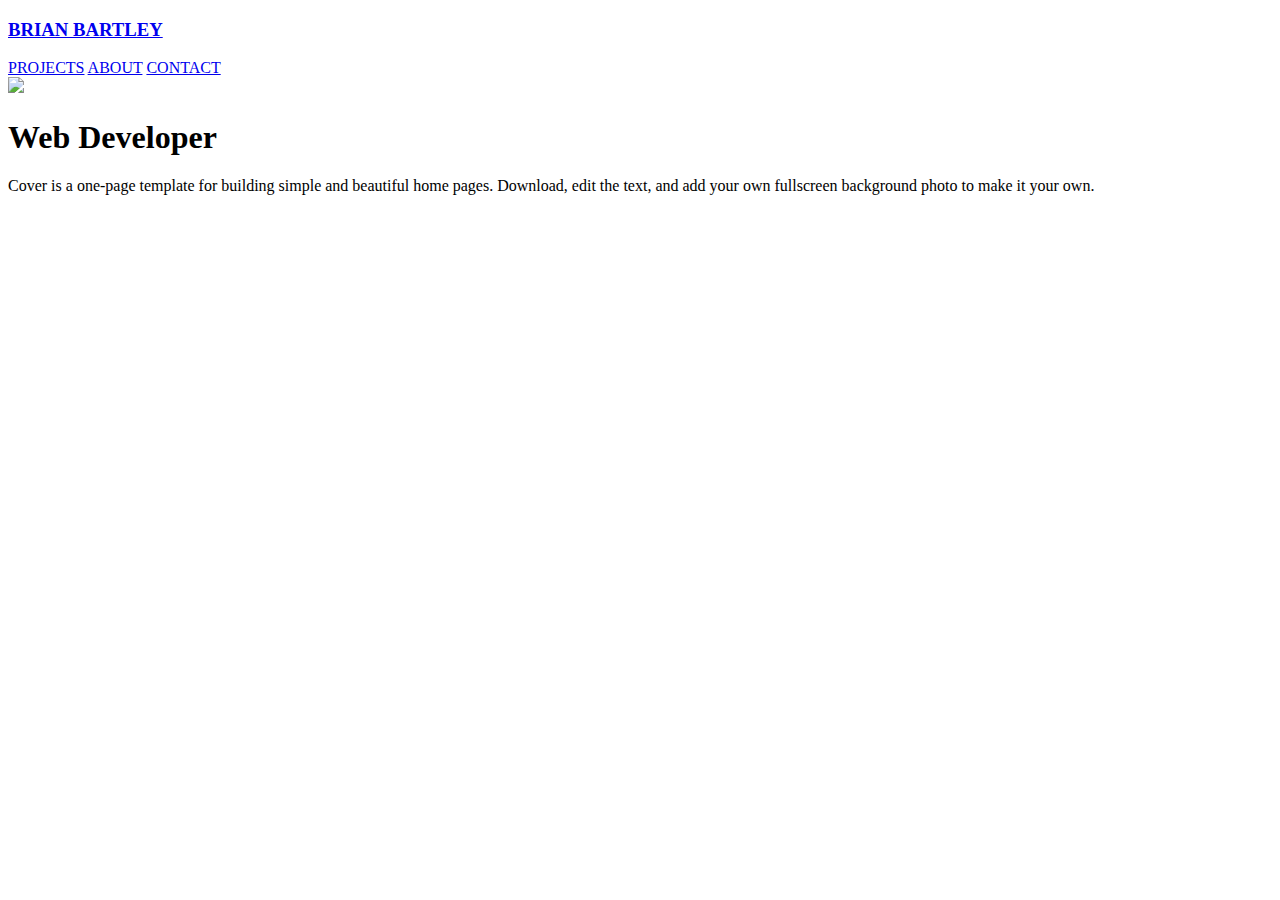
==== components/about/about.html @ 4c5a14f6 "index.html done" ====
<!doctype html>
<html lang="en" class="h-100">
  <head>
    <meta charset="utf-8">
    <meta name="viewport" content="width=device-width, initial-scale=1">
    <link rel="stylesheet" type="text/css" href="./style.css">
    <link href="https://cdn.jsdelivr.net/npm/bootstrap@5.1.3/dist/css/bootstrap.min.css" rel="stylesheet" integrity="sha384-1BmE4kWBq78iYhFldvKuhfTAU6auU8tT94WrHftjDbrCEXSU1oBoqyl2QvZ6jIW3" crossorigin="anonymous">
    <title>Brian's Portfolio</title>
  </head>
  <body class="d-flex h-100 text-center text-white bg-dark">
    
  <div class="cover-container d-flex w-100 h-50 p-3 mx-auto flex-column"> 
  <header class="mb-auto">
    <div>
      <a href="../../index.html"><h3 class="float-md-start mb-0">BRIAN BARTLEY</h3></a>
      <nav class="nav nav-masthead justify-content-center float-md-end">
        <a class="nav-link" href="../../components/projects/projects.html">PROJECTS</a>
        <a class="nav-link" href="./about.html">ABOUT</a>
        <a class="nav-link" href="../../components/contact/contact.html">CONTACT</a>
    </nav>
    </div>
  </header>
  <div><img src="./image/20181101_134614.jpg" weight="300px" height="300px" class="border bg white p5 border-light-gray circle"></div>
  <main class="px-7">
    <h1>Web Developer</h1>
    <p class="lead">Cover is a one-page template for building simple and beautiful home pages. Download, edit the text, and add your own fullscreen background photo to make it your own.</p>
    <p class="lead">
    </p>
  </main>
  <footer></footer>
  </div>
<script src="https://cdn.jsdelivr.net/npm/bootstrap@5.1.3/dist/js/bootstrap.bundle.min.js" integrity="sha384-ka7Sk0Gln4gmtz2MlQnikT1wXgYsOg+OMhuP+IlRH9sENBO0LRn5q+8nbTov4+1p" crossorigin="anonymous"></script>
<script src="script.css" charset="utf-8"></script>  
</body>
</html>
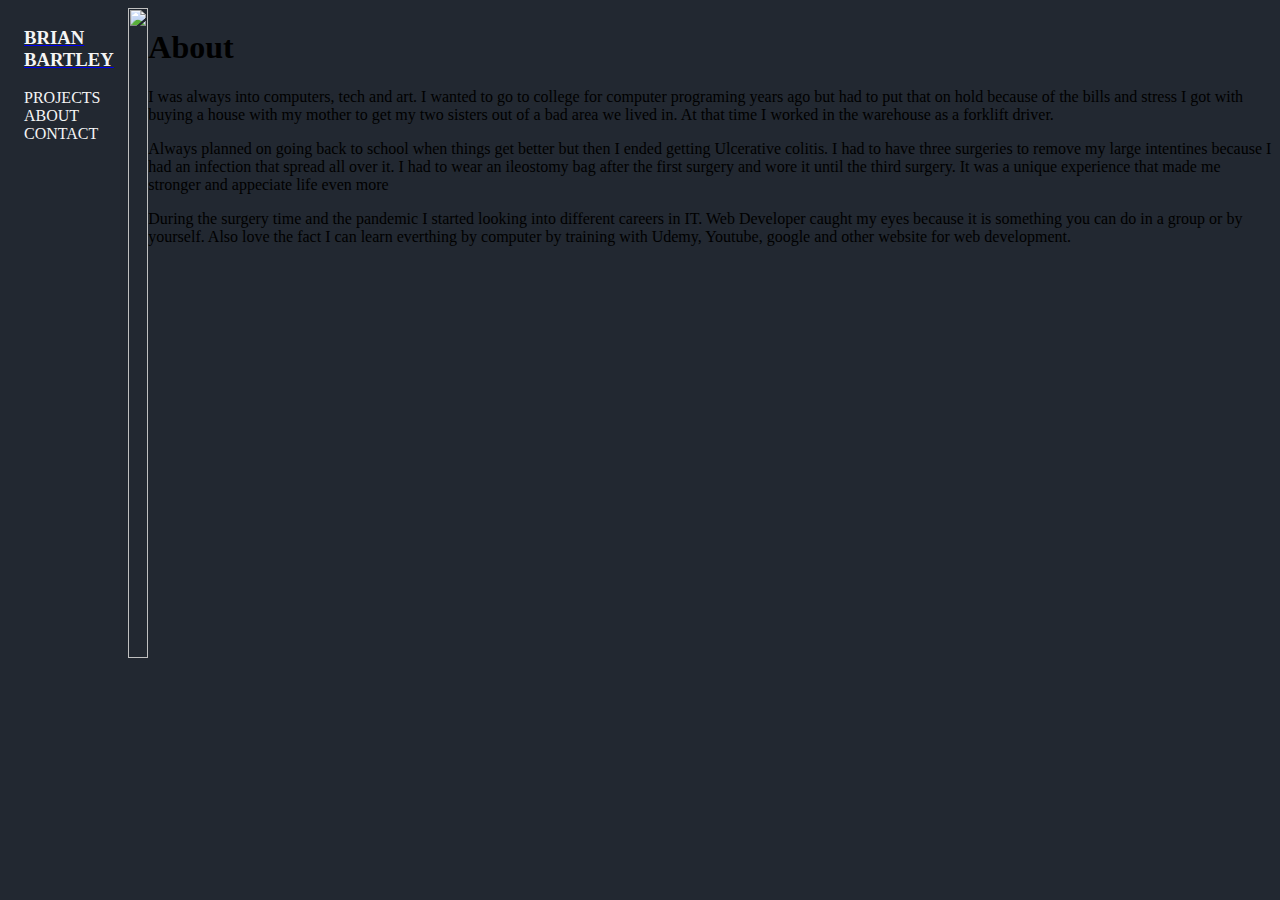
==== commit 0ff87b2c: "70% done about.html" ====
--- a/components/about/about.html
+++ b/components/about/about.html
@@ -1,30 +1,43 @@
 <!doctype html>
-<html lang="en" class="h-100">
+<html lang="en" class="h-80">
   <head>
     <meta charset="utf-8">
     <meta name="viewport" content="width=device-width, initial-scale=1">
-    <link rel="stylesheet" type="text/css" href="./style.css">
+    <link rel="stylesheet" type="text/css" href="./about.css">
     <link href="https://cdn.jsdelivr.net/npm/bootstrap@5.1.3/dist/css/bootstrap.min.css" rel="stylesheet" integrity="sha384-1BmE4kWBq78iYhFldvKuhfTAU6auU8tT94WrHftjDbrCEXSU1oBoqyl2QvZ6jIW3" crossorigin="anonymous">
     <title>Brian's Portfolio</title>
   </head>
-  <body class="d-flex h-100 text-center text-white bg-dark">
+  <body class="d-flex h-100 text-center text-white">
     
   <div class="cover-container d-flex w-100 h-50 p-3 mx-auto flex-column"> 
   <header class="mb-auto">
     <div>
       <a href="../../index.html"><h3 class="float-md-start mb-0">BRIAN BARTLEY</h3></a>
       <nav class="nav nav-masthead justify-content-center float-md-end">
-        <a class="nav-link" href="../../components/projects/projects.html">PROJECTS</a>
-        <a class="nav-link" href="./about.html">ABOUT</a>
-        <a class="nav-link" href="../../components/contact/contact.html">CONTACT</a>
+        <a class="nav-list" href="../../components/projects/projects.html">PROJECTS</a>
+        <a class="nav-list" href="./about.html">ABOUT</a>
+        <a class="nav-list" href="../../components/contact/contact.html">CONTACT</a>
     </nav>
     </div>
   </header>
-  <div><img src="./image/20181101_134614.jpg" weight="300px" height="300px" class="border bg white p5 border-light-gray circle"></div>
+  <div class="hobby-pix py-5 "><img src="../../image/brianstation.png" width="100%" height="650px" class="border bg white p5 border-light-gray circle"></div>
   <main class="px-7">
-    <h1>Web Developer</h1>
-    <p class="lead">Cover is a one-page template for building simple and beautiful home pages. Download, edit the text, and add your own fullscreen background photo to make it your own.</p>
+    <h1>About</h1>
     <p class="lead">
+      I was always into computers, tech and art. I wanted to go to college for computer programing years
+      ago but had to put that on hold because of the bills and stress I got with buying a house with my mother to get my
+       two sisters out of a bad area we lived in. At that time I worked in the warehouse as a forklift driver.
+    </p>
+    <p class="lead"> 
+      Always planned on going back to school when things get better but then I ended getting Ulcerative colitis.
+      I had to have three surgeries to remove my large intentines because I had an  infection that spread all over it.
+      I had to wear an ileostomy bag after the first surgery and wore it until the third surgery. It was a unique 
+      experience that made me stronger and appeciate life even more
+    </p>
+    <p class="lead">
+      During the surgery time and the pandemic I started looking into different careers in IT. Web Developer caught
+      my eyes because it is something you can do in a group or by yourself. Also love the fact I can learn everthing by 
+      computer by training with Udemy, Youtube, google and other website for web development.
     </p>
   </main>
   <footer></footer>
--- a/components/about/about.css
+++ b/components/about/about.css
@@ -0,0 +1,27 @@
+.d-flex {
+  background-color: #222831;
+}
+.cover-container {
+  max-width: 80em;  
+  background:#222831;
+  font: #DDDDDD;
+  /* height: 100vh; */
+  display: flex;
+  justify-content: center;
+}
+
+.float-md-start,
+.nav-list {
+  margin-left: 1rem;
+  color:#F5F5F5;
+  text-decoration: none;
+}
+
+/* ////////////////////////////////////////////////////////////////////////////// */
+.myPix {
+  /* size: 35px; */
+  margin-top: 35px;
+  margin-bottom: 35px;
+  border-radius: 100%;
+  width: 20%;
+}
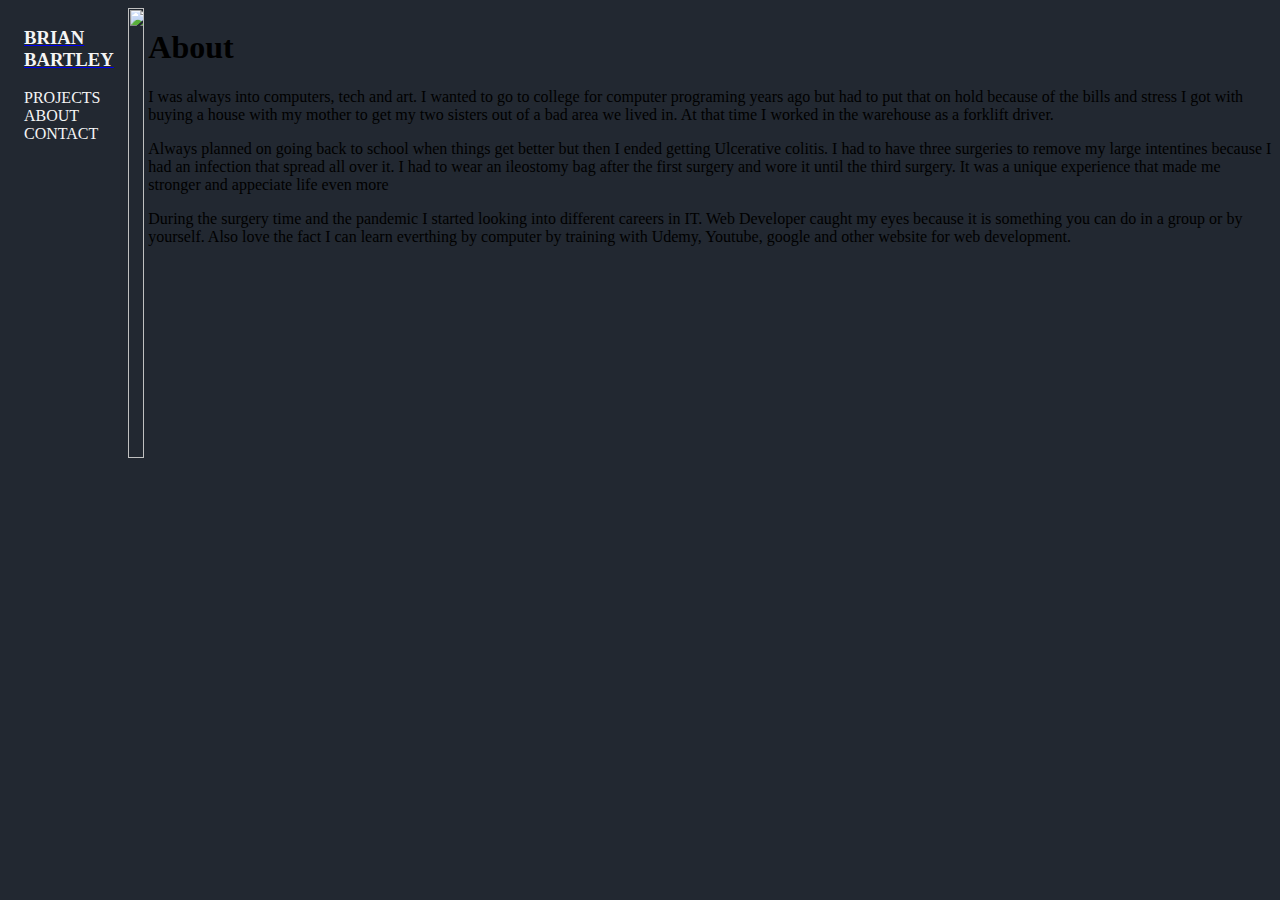
==== commit 93c151d7: "add contact logos in contact.html" ====
--- a/components/about/about.html
+++ b/components/about/about.html
@@ -20,7 +20,7 @@
     </nav>
     </div>
   </header>
-  <div class="hobby-pix py-5 "><img src="../../image/brianstation.png" width="100%" height="650px" class="border bg white p5 border-light-gray circle"></div>
+  <div class="hobby-pix py-5 "><img src="../../image/hobbies.png" width="90%" height="450px" class="border bg white p5 border-light-gray circle"></div>
   <main class="px-7">
     <h1>About</h1>
     <p class="lead">
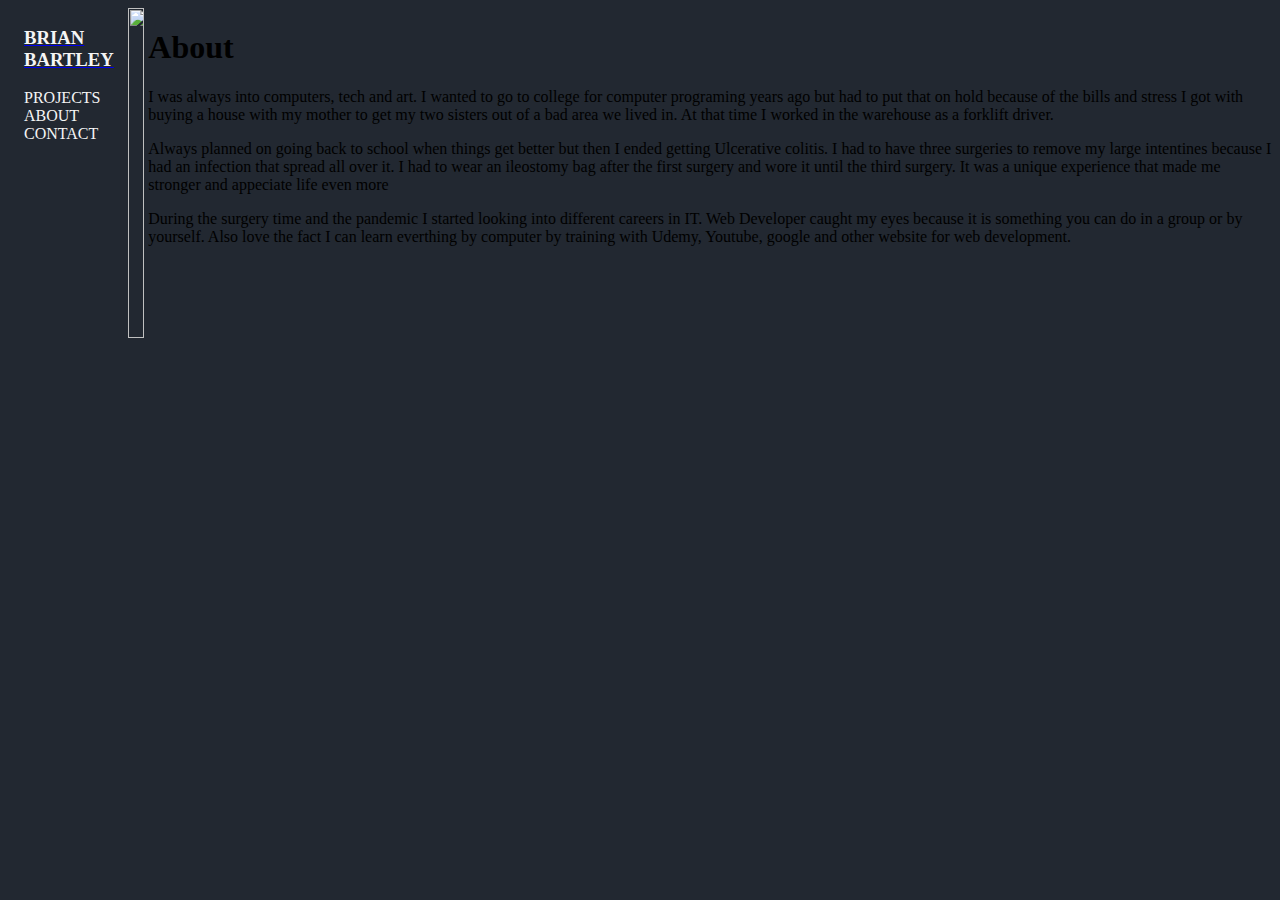
==== commit 977a3a0a: "added circletree" ====
--- a/components/about/about.html
+++ b/components/about/about.html
@@ -20,7 +20,7 @@
     </nav>
     </div>
   </header>
-  <div class="hobby-pix py-5 "><img src="../../image/hobbies.png" width="90%" height="450px" class="border bg white p5 border-light-gray circle"></div>
+  <div class="hobby-pix py-5 "><img src="../../image/brownbanner.jpeg" width="90%" height="330px" class="border bg white p5 border-light-gray circle"></div>
   <main class="px-7">
     <h1>About</h1>
     <p class="lead">
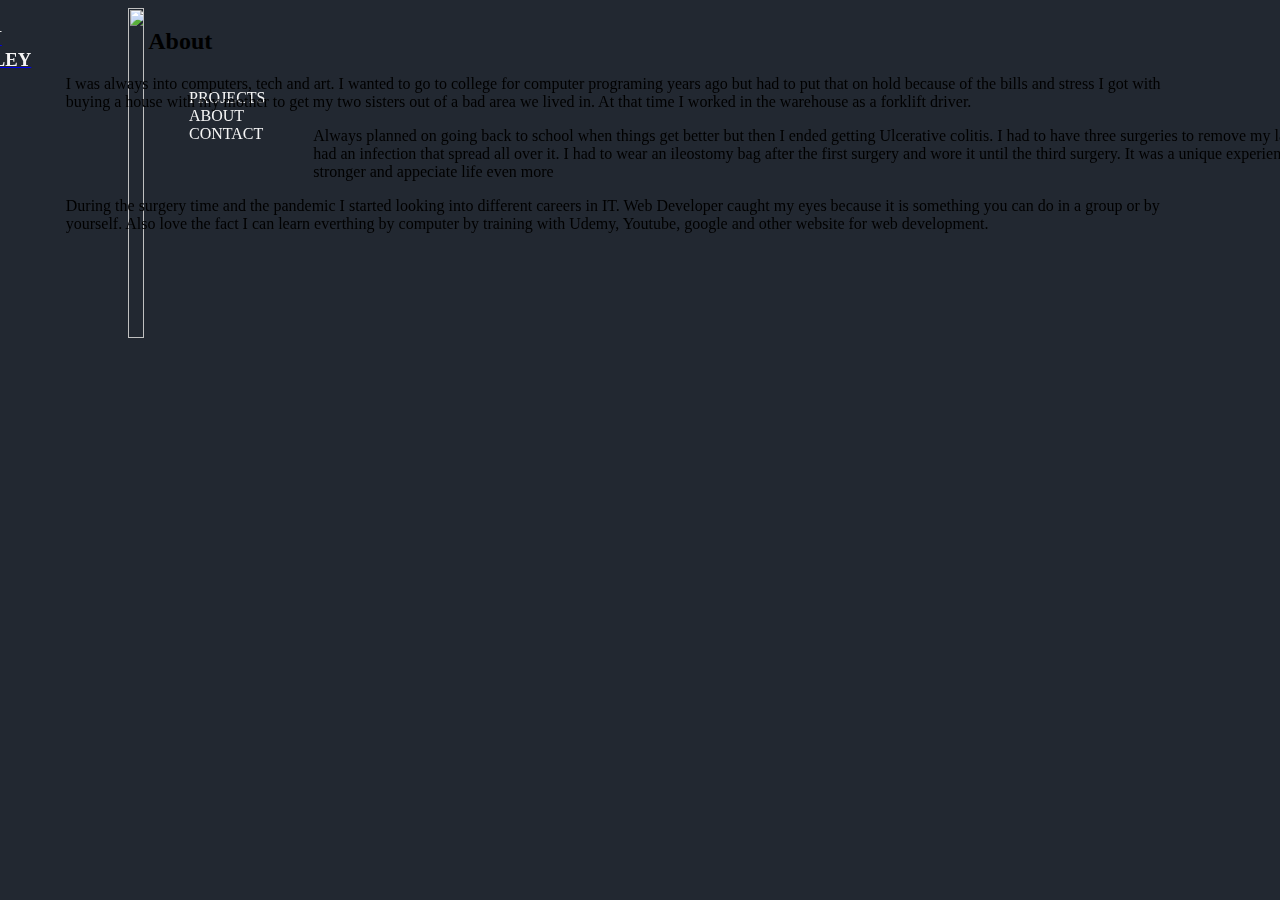
==== commit 1646f40a: "80% done GSAP" ====
--- a/components/about/about.html
+++ b/components/about/about.html
@@ -12,29 +12,31 @@
   <div class="cover-container d-flex w-100 h-50 p-3 mx-auto flex-column"> 
   <header class="mb-auto">
     <div>
-      <a href="../../index.html"><h3 class="float-md-start mb-0">BRIAN BARTLEY</h3></a>
-      <nav class="nav nav-masthead justify-content-center float-md-end">
+      <a href="../../index.html"><h3 class="float-md-start mb-0 flow-right">BRIAN BARTLEY</h3></a>
+      <script src="https://unpkg.com/split-type"></script>
+      <script src="https://cdnjs.cloudflare.com/ajax/libs/gsap/3.11.3/gsap.min.js"></script>
+      <nav class="nav nav-masthead justify-content-center float-md-end flow-left">
         <a class="nav-list" href="../../components/projects/projects.html">PROJECTS</a>
         <a class="nav-list" href="./about.html">ABOUT</a>
         <a class="nav-list" href="../../components/contact/contact.html">CONTACT</a>
     </nav>
     </div>
   </header>
-  <div class="hobby-pix py-5 "><img src="../../image/brownbanner.jpeg" width="90%" height="330px" class="border bg white p5 border-light-gray circle"></div>
+  <div class="hobby-pix py-5 "><img src="../../Image/brownbanner.jpeg" width="90%" height="330px" class="border bg white p5 border-light-gray circle"></div>
   <main class="px-7">
-    <h1>About</h1>
-    <p class="lead">
+    <h2>About</h2>
+    <p class="lead flow-right">
       I was always into computers, tech and art. I wanted to go to college for computer programing years
       ago but had to put that on hold because of the bills and stress I got with buying a house with my mother to get my
        two sisters out of a bad area we lived in. At that time I worked in the warehouse as a forklift driver.
     </p>
-    <p class="lead"> 
+    <p class="lead flow-left"> 
       Always planned on going back to school when things get better but then I ended getting Ulcerative colitis.
       I had to have three surgeries to remove my large intentines because I had an  infection that spread all over it.
       I had to wear an ileostomy bag after the first surgery and wore it until the third surgery. It was a unique 
       experience that made me stronger and appeciate life even more
     </p>
-    <p class="lead">
+    <p class="lead flow-right">
       During the surgery time and the pandemic I started looking into different careers in IT. Web Developer caught
       my eyes because it is something you can do in a group or by yourself. Also love the fact I can learn everthing by 
       computer by training with Udemy, Youtube, google and other website for web development.
@@ -43,6 +45,6 @@
   <footer></footer>
   </div>
 <script src="https://cdn.jsdelivr.net/npm/bootstrap@5.1.3/dist/js/bootstrap.bundle.min.js" integrity="sha384-ka7Sk0Gln4gmtz2MlQnikT1wXgYsOg+OMhuP+IlRH9sENBO0LRn5q+8nbTov4+1p" crossorigin="anonymous"></script>
-<script src="script.css" charset="utf-8"></script>  
+<script src="./about.js" charset="utf-8"></script>  
 </body>
 </html>--- a/components/about/about.css
+++ b/components/about/about.css
@@ -25,3 +25,13 @@
   border-radius: 100%;
   width: 20%;
 }
+
+/* /////Hover////////////////////////////////////////////////////////////////////////////////// */
+
+.nav-list:hover {
+  transform: scale(1.1); /* (150% zoom - Note: if the zoom is too large, it will go outside of the viewport) */
+}
+
+h3:hover {
+  transform: scale(1.1); /* (150% zoom - Note: if the zoom is too large, it will go outside of the viewport) */
+}
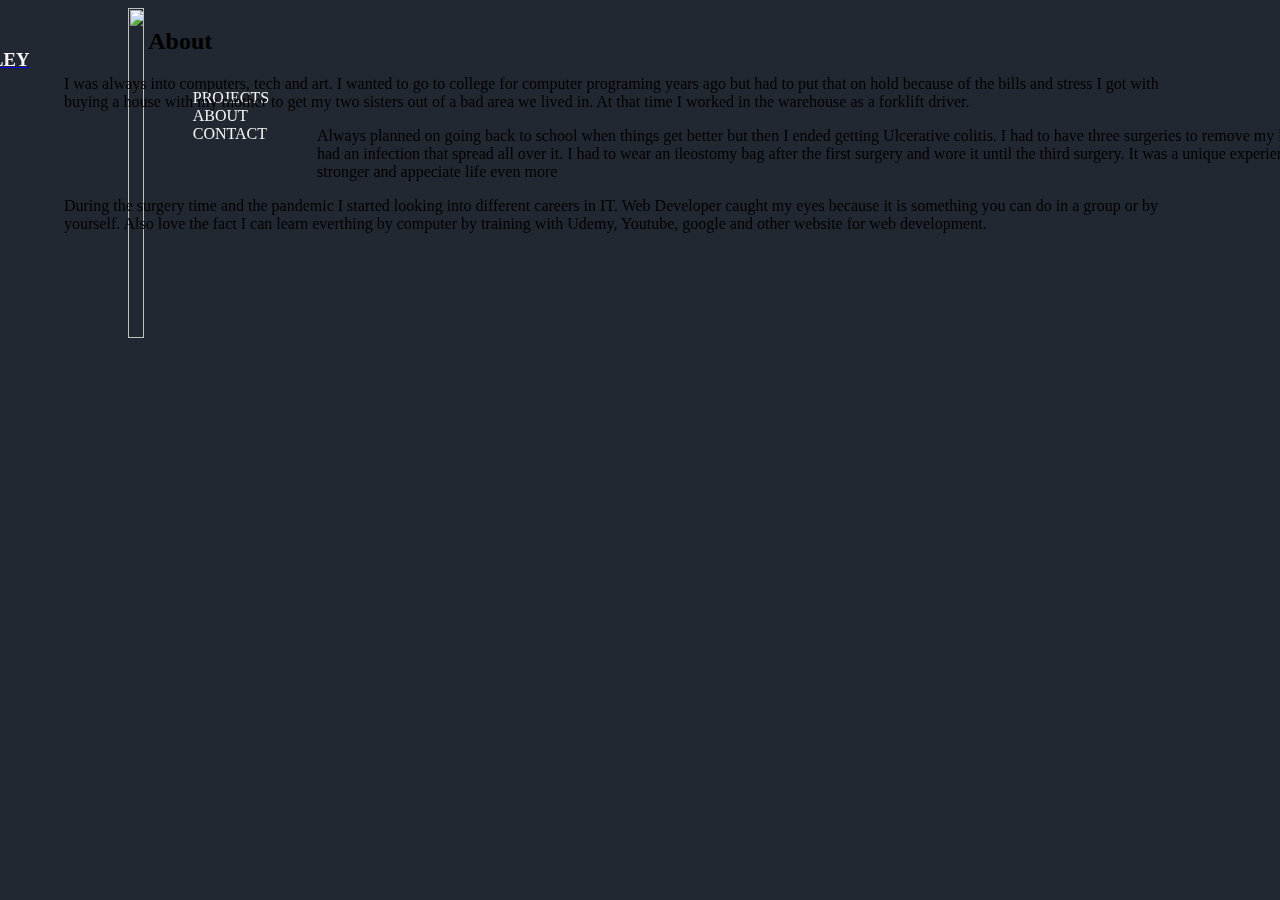
==== commit 9a46901d: "added jQuery" ====
--- a/components/about/about.html
+++ b/components/about/about.html
@@ -45,6 +45,7 @@
   <footer></footer>
   </div>
 <script src="https://cdn.jsdelivr.net/npm/bootstrap@5.1.3/dist/js/bootstrap.bundle.min.js" integrity="sha384-ka7Sk0Gln4gmtz2MlQnikT1wXgYsOg+OMhuP+IlRH9sENBO0LRn5q+8nbTov4+1p" crossorigin="anonymous"></script>
+<script src="https://cdnjs.cloudflare.com/ajax/libs/jquery/3.6.1/jquery.min.js" integrity="sha512-aVKKRRi/Q/YV+4mjoKBsE4x3H+BkegoM/em46NNlCqNTmUYADjBbeNefNxYV7giUp0VxICtqdrbqU7iVaeZNXA==" crossorigin="anonymous" referrerpolicy="no-referrer"></script>
 <script src="./about.js" charset="utf-8"></script>  
 </body>
 </html>